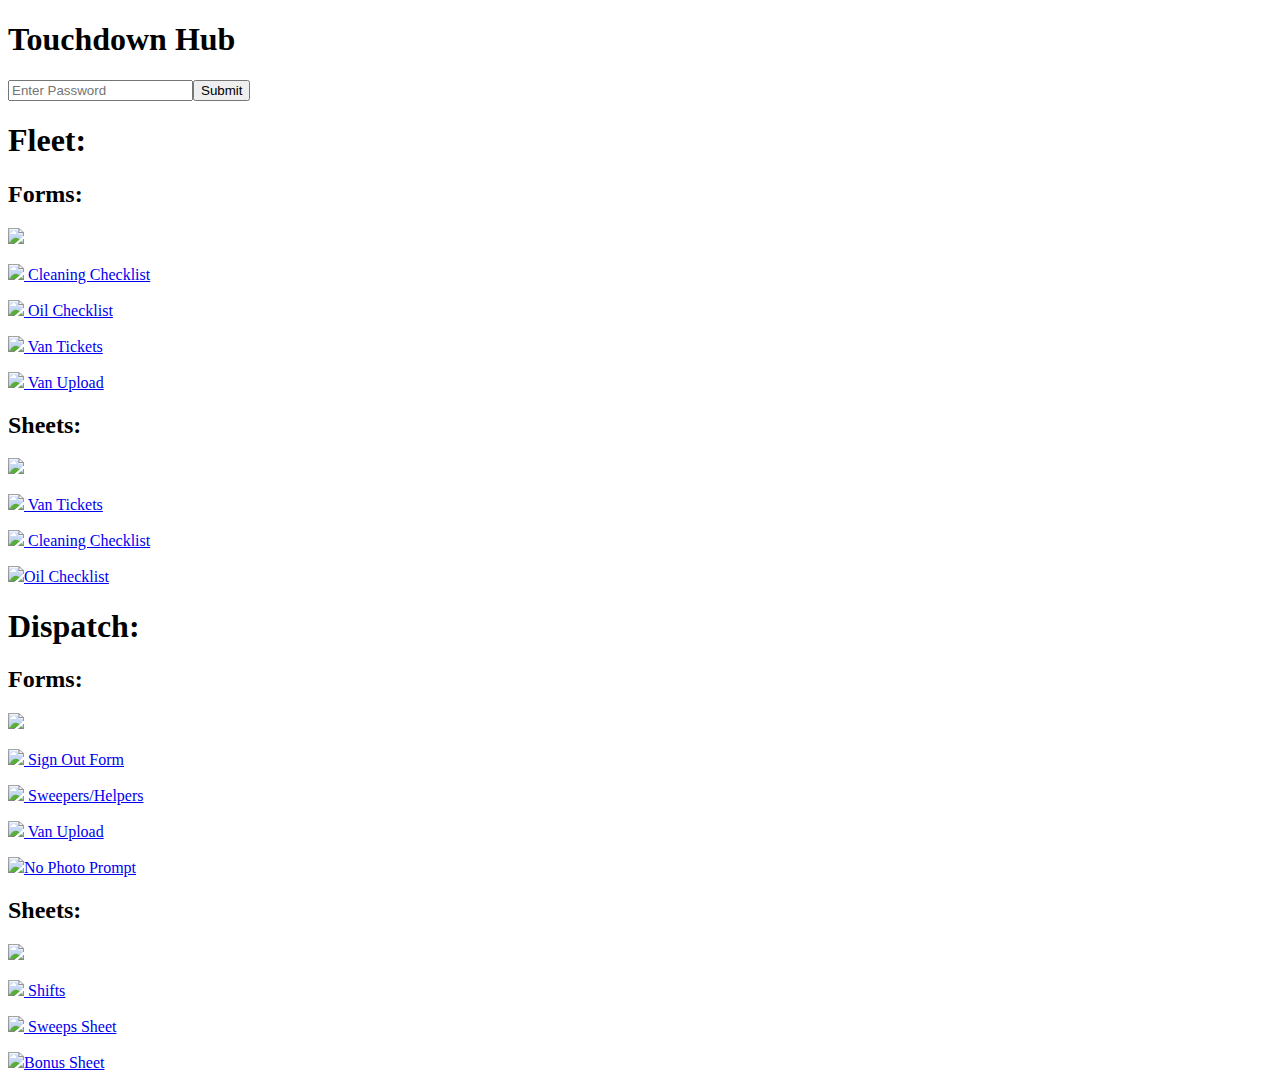
==== Links/index.html @ d375a441 "Create index.html" ====
<!DOCTYPE html>
<html> 
  <head>
	<meta charset="UTF-8">
	<link rel="stylesheet" href="styles.css" type="text/css">
	<meta name="viewport"
		content="width=device-width, initial-scale=1.0 /">
  		<title>TD Link Page</title>
  </head>
  <body>
	<header class="header">
		<!--<div>
			<img src="assets/navbar car.webp" class="navcar">
			<nav class="nav">
				<ul class="nav-list">
					<li class="home"><a href="#">Home</a></li>
					<li><a href="#">Tickets</a></li>
					<li><a href="#">Uniforms</a></li>
					<li><a href="#">No Pic Prompt</a></li>
				</ul>
			</nav>
		</div>-->
	</header>
  <div class="top">
	<h1>Touchdown Hub</h1>
    <span id="inputSpan"><input id="pass" type="password" placeholder="Enter Password"><button id="button1" type="button">Submit</button></span>
  </div>
  <div id="ui">
  <div class="survey">
		<div class="square1">
			<h1>Fleet:</h1>
	<span><h2>Forms:</h2><img class="icon" src="forms.png"></span>
		<p><img class="icon" src="cleaning.png"><a href="https://docs.google.com/forms/d/e/1FAIpQLSfzaYYlC3sQAGE5m1HVuM6Ded9-rxnBSQP-0k83tE3vebjfcQ/viewform?usp=sf_link"> Cleaning Checklist</a></p>
		<p><img class="icon" src="Oil.png"><a href="https://docs.google.com/forms/d/e/1FAIpQLSdTuQHYuMGZztJ81RX6Dia2VRl6wCLPJSPp36gktUYhH-gWxw/viewform?usp=sf_link" target="blank"> Oil Checklist</a></p>
		<p><img class="icon" src="tickets.png"><a href="https://felix-jacob.github.io/TouchdownFix/" target="blank"> Van Tickets</a></img></p>
		<p><img class="icon" src="CarPic.jpg"><a href="https://docs.google.com/forms/d/e/1FAIpQLSfX5fXGACcjkPQZZzX2OEW7rP9WPoO2uI7Lne6WxrKvhYFimA/viewform?usp=sf_link" target="blank"> Van Upload</a></p>
		
		<span><h2>Sheets:</h2><img class="icon" src="sheets.png"></span>
		<p><img class="icon" src="tickets.png"><a href="https://docs.google.com/spreadsheets/d/1DJauP_7bJ37o9EvbeaXcLjg8cCUt1MsKIDoDa7rQO0g/edit?usp=sharing" target="blank"> Van Tickets</a></img></p>
		<p><img class="icon" src="cleaning.png"><a href="https://docs.google.com/spreadsheets/d/11UwonbwXjx2l4MNg0ohIH8a2yxBJAe6NQI8WqpD8vfk/edit?usp=sharing" target="blank"> Cleaning Checklist</a></p>
		<p><img class="icon" src="Oil.png"><a href="https://docs.google.com/spreadsheets/d/1Fio7doZrlMoLJzntLhSjWH6tSfBXZRrvpS4RKJUe47o/edit?usp=sharing" target="blank">Oil Checklist</a></p>
	</p>
	

</div>
<div class="square1">
	<h1>Dispatch:</h1>
		<span><h2>Forms:</h2><img class="icon" src="forms.png"></span>
		<p><img class="icon" src="TimeClock.jpg"><a href="https://docs.google.com/forms/d/e/1FAIpQLSfTGyg52sp5Q63r_clsFFhAFUhMo7bKATMblKVT7WuOe4E8_A/viewform?usp=sf_link" target="blank"> Sign Out Form</a></p>
		<p><img class="icon" src="Rescue.png"><a href="https://docs.google.com/forms/d/e/1FAIpQLSclLNWuPrAyGLLTck9tX3H3AyhA5ROh0kerCePNvMPIoXojDQ/viewform?usp=sf_link" target="blank"> Sweepers/Helpers</a></p>
		<p><img class="icon" src="CarPic.jpg"><a href="https://docs.google.com/forms/d/e/1FAIpQLSfX5fXGACcjkPQZZzX2OEW7rP9WPoO2uI7Lne6WxrKvhYFimA/viewform?usp=sf_link" target="blank"> Van Upload</a></p>
		<p><img class="icon" src="NoPhoto.png"><a href="https://docs.google.com/forms/d/e/1FAIpQLSeHM4CXmpMq5nQuhpeCnCe7a85m5VNdJdyYl_QW_MonYcLfXA/viewform?usp=sf_link" target="blank">No Photo Prompt</a></p>
		
		<span><h2>Sheets:</h2><img class="icon" src="sheets.png"></span>
		<p><img class="icon" src="TimeClock.jpg"><a href="https://docs.google.com/spreadsheets/d/1YO2rxkkbvDl6bNtTyxQjP9MnJaEVA9W703ioEJIyIcY/edit?usp=sharing" target="blank"> Shifts</a></p>
		<p><img class="icon" src="Rescue.png"><a href="https://docs.google.com/spreadsheets/d/14m1CQ2Xd4ty00BqRdHA-cd9h27wsYfFe9Vna1jjMBwQ/edit?usp=sharing" target="blank"> Sweeps Sheet</a></p>
		<p><img class="icon" src="Bonus.png"><a href="https://docs.google.com/spreadsheets/d/1ToBHajUkZE3mUXu7GcOJWt_ghj-jZ770kSdSnPWKCms/edit?usp=sharing" target="blank">Bonus Sheet</a></p>
	</p>
	

</div>
<!--<div class="square1">
	<h1>Ops Manager:</h1>
	<span><h2>All-In-One</h2><img class="icon" src="forms.png"></span>
	<p><img class="icon" src="Rescue.png"><a href="Ops.gif"> Ops Link</a></p>
	<br>
	<br><br><br><br>
	<br><br><br><br>
	<br><br><br><br>
	<br><br><br><br>
	<br><br><br><br>
	<br><br><br><br>

	</p>
	

</div>
-->
</div>
</div>
<!--		<span><a href=""></a></span><br><br>
-->
<script src="links.js"></script>
</body>
</html>
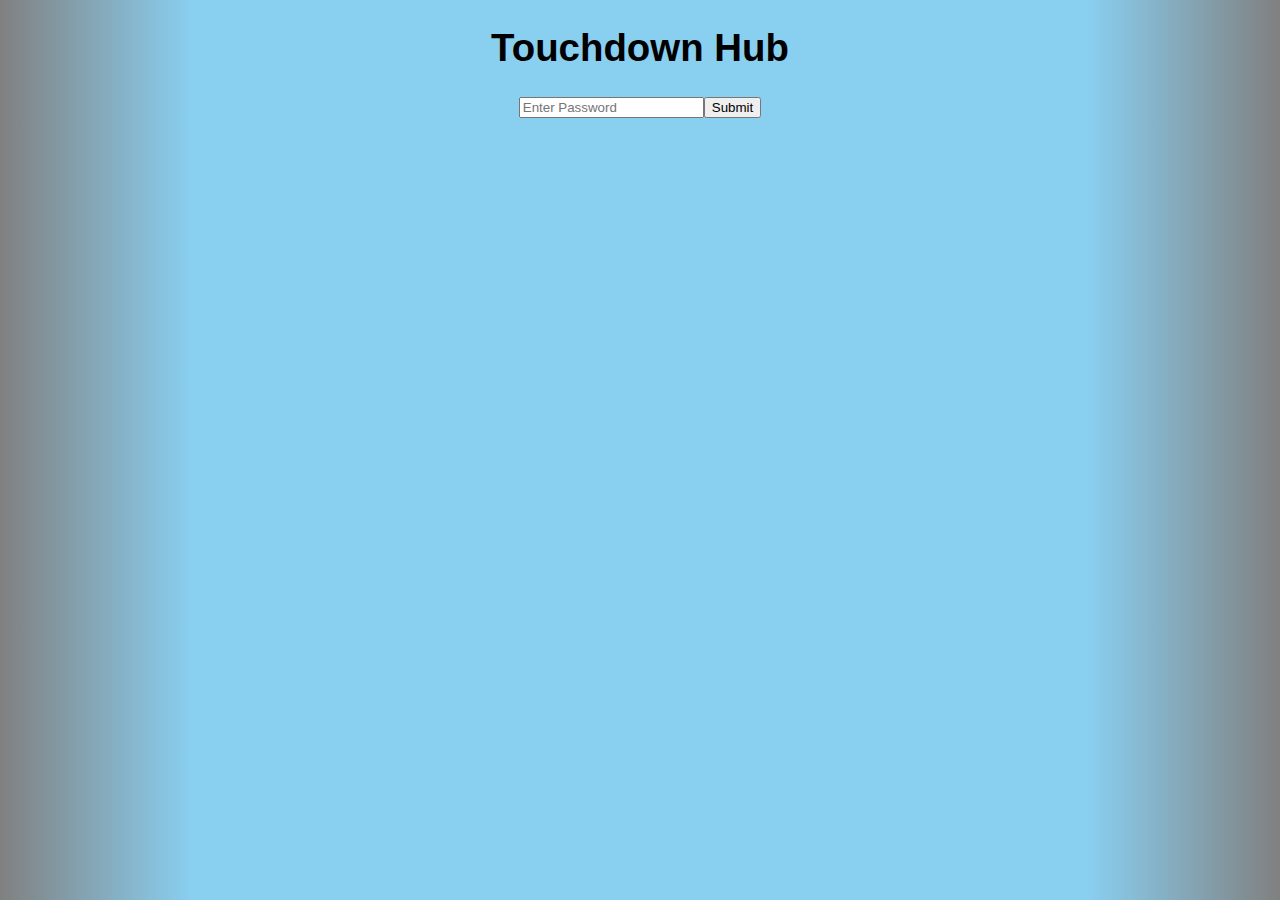
==== commit a9c7c932: "Update index.html" ====
--- a/Links/index.html
+++ b/Links/index.html
@@ -46,13 +46,13 @@
 <div class="square1">
 	<h1>Dispatch:</h1>
 		<span><h2>Forms:</h2><img class="icon" src="forms.png"></span>
-		<p><img class="icon" src="TimeClock.jpg"><a href="https://docs.google.com/forms/d/e/1FAIpQLSfTGyg52sp5Q63r_clsFFhAFUhMo7bKATMblKVT7WuOe4E8_A/viewform?usp=sf_link" target="blank"> Sign Out Form</a></p>
+		<p><img class="icon" src="TimeClock.jpg"><a href="https://script.google.com/macros/s/AKfycbzT-2rEtxH_bnnkJu_H59_wtPBOUetv-WJcEeCZDbJ8nlViD7MJ1-sFebRbp0ZwNhCd/exec" target="blank"> Sign Out Form</a></p>
 		<p><img class="icon" src="Rescue.png"><a href="https://docs.google.com/forms/d/e/1FAIpQLSclLNWuPrAyGLLTck9tX3H3AyhA5ROh0kerCePNvMPIoXojDQ/viewform?usp=sf_link" target="blank"> Sweepers/Helpers</a></p>
 		<p><img class="icon" src="CarPic.jpg"><a href="https://docs.google.com/forms/d/e/1FAIpQLSfX5fXGACcjkPQZZzX2OEW7rP9WPoO2uI7Lne6WxrKvhYFimA/viewform?usp=sf_link" target="blank"> Van Upload</a></p>
 		<p><img class="icon" src="NoPhoto.png"><a href="https://docs.google.com/forms/d/e/1FAIpQLSeHM4CXmpMq5nQuhpeCnCe7a85m5VNdJdyYl_QW_MonYcLfXA/viewform?usp=sf_link" target="blank">No Photo Prompt</a></p>
 		
 		<span><h2>Sheets:</h2><img class="icon" src="sheets.png"></span>
-		<p><img class="icon" src="TimeClock.jpg"><a href="https://docs.google.com/spreadsheets/d/1YO2rxkkbvDl6bNtTyxQjP9MnJaEVA9W703ioEJIyIcY/edit?usp=sharing" target="blank"> Shifts</a></p>
+		<p><img class="icon" src="TimeClock.jpg"><a href="https://docs.google.com/spreadsheets/d/1IwVYlGBzGR1z2DgvPZ6Sp_pLGd6nENAUMwCe6h_s4nA/edit?usp=sharing" target="blank"> Shifts</a></p>
 		<p><img class="icon" src="Rescue.png"><a href="https://docs.google.com/spreadsheets/d/14m1CQ2Xd4ty00BqRdHA-cd9h27wsYfFe9Vna1jjMBwQ/edit?usp=sharing" target="blank"> Sweeps Sheet</a></p>
 		<p><img class="icon" src="Bonus.png"><a href="https://docs.google.com/spreadsheets/d/1ToBHajUkZE3mUXu7GcOJWt_ghj-jZ770kSdSnPWKCms/edit?usp=sharing" target="blank">Bonus Sheet</a></p>
 	</p>
--- a/Links/styles.css
+++ b/Links/styles.css
@@ -0,0 +1,89 @@
+    body {
+	background:linear-gradient(90deg, #808080 0%, #89CFF0 15%, #89CFF0 85%, #808080 100%);
+	font-family: sans-serif;
+	text-align: center;
+    font-size: larger;
+	}
+    .survey {
+        display:flex;
+        flex-direction: row;
+    }
+    .icon{
+        width:35px;
+        height:35px;
+    }
+	.setfield {
+	display:inline-block;
+    background: lightskyblue;
+    display: flex;
+    flex-direction: column;
+    justify-content: flex-start;
+    margin: 20px auto;
+    width: 250px;
+    padding: 2px;
+    border: #999 2px solid;
+    margin-bottom: 20px;
+    box-shadow: 10px 7px 7px black;
+	}
+	.namebox, .van {
+        margin: auto;
+        max-width: 110px}
+	.survey {
+	padding: 5px 10px;
+	}
+    .boxchecks {
+        display: flex;
+        box-shadow: 10px 7px 7px black;
+        padding: 2px;
+        background: lightskyblue;
+        width: 250px;
+        position: relative;
+        text-align: center;
+        justify-content: space-evenly;
+        margin: auto;
+        flex-wrap: wrap;
+        border: #999 2px solid;
+        align-items: center;
+    }
+    .square1{
+        background: lightskyblue;
+        display: flex;
+        flex-direction: column;
+        justify-content: flex-start;
+        margin: auto;
+        width: 250px;
+        height: auto;
+        padding-top: 4px;
+        border: #999 2px solid;
+        margin-bottom: 20px;
+        box-shadow: 10px 7px 7px black;
+    }
+    .dropdown {
+        line-height: 2px;
+        margin: auto;
+    }
+    /*.nav-list{
+        display:flex;
+        flex-direction: row;
+        justify-content: space-around;
+        padding-left: 40%;
+        background: paleturquoise;
+        list-style: none;
+        font-size: 20px;
+        align-items: flex-end;
+    }
+    .header{
+        background: paleturquoise;
+        margin: -18px -8px;
+        height: 50px;
+    }*/
+    .navcar{
+        float: left;
+        width: 50px;
+    }
+    #ui{
+        display:none;
+    }
+    .inputSpan {
+        display:block:
+    }